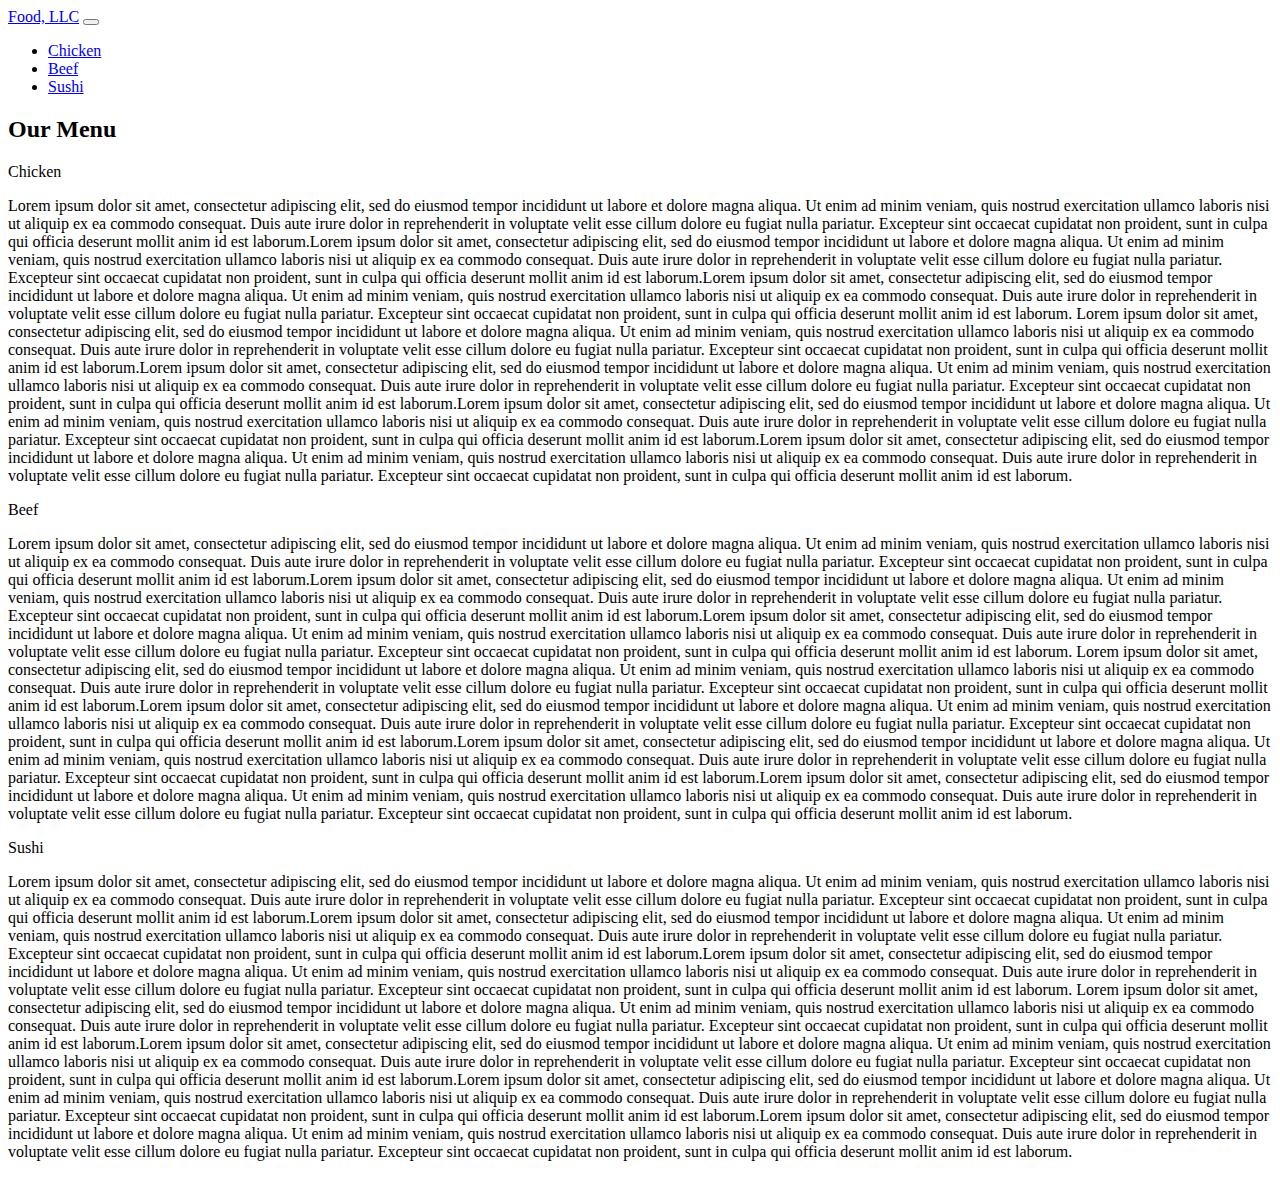
==== index.html @ 2a6af8a6 "Update index.html" ====
<!doctype html>
	<html>
	<head>
		<meta charset="utf-8">
		<meta http-equiv="X-UA-Comatible" content="IE=edge">
		<meta name="viewport" content="width=device-width, initial-scale=1">
		<title>Restaurant</title>
		<link rel="stylesheet" href="css/bootstrap.min.css">
		<link rel="stylesheet" href="styles.css">
	</head>
	<body>
		<nav class="navbar navbar-expand-lg navbar-light bg-light">
  <a class="navbar-brand" href="#">Food, LLC</a>
  <button class="navbar-toggler" type="button" data-toggle="collapse" data-target="#navbarNav" aria-controls="navbarNav" aria-expanded="false" aria-label="Toggle navigation">
    <span class="navbar-toggler-icon"></span>
  </button>
  <div class="collapse navbar-collapse" id="navbarNav">
    <ul class="navbar-nav">
      <li class="nav-item active">
        <a class="nav-link" href="#p1">Chicken</a>
      </li>
      <li class="nav-item">
        <a class="nav-link" href="#p2">Beef</a>
      </li>
      <li class="nav-item">
        <a class="nav-link" href="#p3">Sushi</a>
      </li>
    </ul>
  </div>
</nav>
<h2>Our Menu</h2>
<div id="p1">
	<p id="title">Chicken</p>
	<p>Lorem ipsum dolor sit amet, consectetur adipiscing elit, sed do eiusmod tempor incididunt ut labore et dolore magna aliqua. Ut enim ad minim veniam, quis nostrud exercitation ullamco laboris nisi ut aliquip ex ea commodo consequat. Duis aute irure dolor in reprehenderit in voluptate velit esse cillum dolore eu fugiat nulla pariatur. Excepteur sint occaecat cupidatat non proident, sunt in culpa qui officia deserunt mollit anim id est laborum.Lorem ipsum dolor sit amet, consectetur adipiscing elit, sed do eiusmod tempor incididunt ut labore et dolore magna aliqua. Ut enim ad minim veniam, quis nostrud exercitation ullamco laboris nisi ut aliquip ex ea commodo consequat. Duis aute irure dolor in reprehenderit in voluptate velit esse cillum dolore eu fugiat nulla pariatur. Excepteur sint occaecat cupidatat non proident, sunt in culpa qui officia deserunt mollit anim id est laborum.Lorem ipsum dolor sit amet, consectetur adipiscing elit, sed do eiusmod tempor incididunt ut labore et dolore magna aliqua. Ut enim ad minim veniam, quis nostrud exercitation ullamco laboris nisi ut aliquip ex ea commodo consequat. Duis aute irure dolor in reprehenderit in voluptate velit esse cillum dolore eu fugiat nulla pariatur. Excepteur sint occaecat cupidatat non proident, sunt in culpa qui officia deserunt mollit anim id est laborum.
	Lorem ipsum dolor sit amet, consectetur adipiscing elit, sed do eiusmod tempor incididunt ut labore et dolore magna aliqua. Ut enim ad minim veniam, quis nostrud exercitation ullamco laboris nisi ut aliquip ex ea commodo consequat. Duis aute irure dolor in reprehenderit in voluptate velit esse cillum dolore eu fugiat nulla pariatur. Excepteur sint occaecat cupidatat non proident, sunt in culpa qui officia deserunt mollit anim id est laborum.Lorem ipsum dolor sit amet, consectetur adipiscing elit, sed do eiusmod tempor incididunt ut labore et dolore magna aliqua. Ut enim ad minim veniam, quis nostrud exercitation ullamco laboris nisi ut aliquip ex ea commodo consequat. Duis aute irure dolor in reprehenderit in voluptate velit esse cillum dolore eu fugiat nulla pariatur. Excepteur sint occaecat cupidatat non proident, sunt in culpa qui officia deserunt mollit anim id est laborum.Lorem ipsum dolor sit amet, consectetur adipiscing elit, sed do eiusmod tempor incididunt ut labore et dolore magna aliqua. Ut enim ad minim veniam, quis nostrud exercitation ullamco laboris nisi ut aliquip ex ea commodo consequat. Duis aute irure dolor in reprehenderit in voluptate velit esse cillum dolore eu fugiat nulla pariatur. Excepteur sint occaecat cupidatat non proident, sunt in culpa qui officia deserunt mollit anim id est laborum.Lorem ipsum dolor sit amet, consectetur adipiscing elit, sed do eiusmod tempor incididunt ut labore et dolore magna aliqua. Ut enim ad minim veniam, quis nostrud exercitation ullamco laboris nisi ut aliquip ex ea commodo consequat. Duis aute irure dolor in reprehenderit in voluptate velit esse cillum dolore eu fugiat nulla pariatur. Excepteur sint occaecat cupidatat non proident, sunt in culpa qui officia deserunt mollit anim id est laborum.</p>
</div>
<div id="p2">
	<p id="title">Beef</p>
	<p>Lorem ipsum dolor sit amet, consectetur adipiscing elit, sed do eiusmod tempor incididunt ut labore et dolore magna aliqua. Ut enim ad minim veniam, quis nostrud exercitation ullamco laboris nisi ut aliquip ex ea commodo consequat. Duis aute irure dolor in reprehenderit in voluptate velit esse cillum dolore eu fugiat nulla pariatur. Excepteur sint occaecat cupidatat non proident, sunt in culpa qui officia deserunt mollit anim id est laborum.Lorem ipsum dolor sit amet, consectetur adipiscing elit, sed do eiusmod tempor incididunt ut labore et dolore magna aliqua. Ut enim ad minim veniam, quis nostrud exercitation ullamco laboris nisi ut aliquip ex ea commodo consequat. Duis aute irure dolor in reprehenderit in voluptate velit esse cillum dolore eu fugiat nulla pariatur. Excepteur sint occaecat cupidatat non proident, sunt in culpa qui officia deserunt mollit anim id est laborum.Lorem ipsum dolor sit amet, consectetur adipiscing elit, sed do eiusmod tempor incididunt ut labore et dolore magna aliqua. Ut enim ad minim veniam, quis nostrud exercitation ullamco laboris nisi ut aliquip ex ea commodo consequat. Duis aute irure dolor in reprehenderit in voluptate velit esse cillum dolore eu fugiat nulla pariatur. Excepteur sint occaecat cupidatat non proident, sunt in culpa qui officia deserunt mollit anim id est laborum.
	Lorem ipsum dolor sit amet, consectetur adipiscing elit, sed do eiusmod tempor incididunt ut labore et dolore magna aliqua. Ut enim ad minim veniam, quis nostrud exercitation ullamco laboris nisi ut aliquip ex ea commodo consequat. Duis aute irure dolor in reprehenderit in voluptate velit esse cillum dolore eu fugiat nulla pariatur. Excepteur sint occaecat cupidatat non proident, sunt in culpa qui officia deserunt mollit anim id est laborum.Lorem ipsum dolor sit amet, consectetur adipiscing elit, sed do eiusmod tempor incididunt ut labore et dolore magna aliqua. Ut enim ad minim veniam, quis nostrud exercitation ullamco laboris nisi ut aliquip ex ea commodo consequat. Duis aute irure dolor in reprehenderit in voluptate velit esse cillum dolore eu fugiat nulla pariatur. Excepteur sint occaecat cupidatat non proident, sunt in culpa qui officia deserunt mollit anim id est laborum.Lorem ipsum dolor sit amet, consectetur adipiscing elit, sed do eiusmod tempor incididunt ut labore et dolore magna aliqua. Ut enim ad minim veniam, quis nostrud exercitation ullamco laboris nisi ut aliquip ex ea commodo consequat. Duis aute irure dolor in reprehenderit in voluptate velit esse cillum dolore eu fugiat nulla pariatur. Excepteur sint occaecat cupidatat non proident, sunt in culpa qui officia deserunt mollit anim id est laborum.Lorem ipsum dolor sit amet, consectetur adipiscing elit, sed do eiusmod tempor incididunt ut labore et dolore magna aliqua. Ut enim ad minim veniam, quis nostrud exercitation ullamco laboris nisi ut aliquip ex ea commodo consequat. Duis aute irure dolor in reprehenderit in voluptate velit esse cillum dolore eu fugiat nulla pariatur. Excepteur sint occaecat cupidatat non proident, sunt in culpa qui officia deserunt mollit anim id est laborum.</p>
</div>
<div id="p3">
	<p id="title">Sushi</p>
	<p>Lorem ipsum dolor sit amet, consectetur adipiscing elit, sed do eiusmod tempor incididunt ut labore et dolore magna aliqua. Ut enim ad minim veniam, quis nostrud exercitation ullamco laboris nisi ut aliquip ex ea commodo consequat. Duis aute irure dolor in reprehenderit in voluptate velit esse cillum dolore eu fugiat nulla pariatur. Excepteur sint occaecat cupidatat non proident, sunt in culpa qui officia deserunt mollit anim id est laborum.Lorem ipsum dolor sit amet, consectetur adipiscing elit, sed do eiusmod tempor incididunt ut labore et dolore magna aliqua. Ut enim ad minim veniam, quis nostrud exercitation ullamco laboris nisi ut aliquip ex ea commodo consequat. Duis aute irure dolor in reprehenderit in voluptate velit esse cillum dolore eu fugiat nulla pariatur. Excepteur sint occaecat cupidatat non proident, sunt in culpa qui officia deserunt mollit anim id est laborum.Lorem ipsum dolor sit amet, consectetur adipiscing elit, sed do eiusmod tempor incididunt ut labore et dolore magna aliqua. Ut enim ad minim veniam, quis nostrud exercitation ullamco laboris nisi ut aliquip ex ea commodo consequat. Duis aute irure dolor in reprehenderit in voluptate velit esse cillum dolore eu fugiat nulla pariatur. Excepteur sint occaecat cupidatat non proident, sunt in culpa qui officia deserunt mollit anim id est laborum.
	Lorem ipsum dolor sit amet, consectetur adipiscing elit, sed do eiusmod tempor incididunt ut labore et dolore magna aliqua. Ut enim ad minim veniam, quis nostrud exercitation ullamco laboris nisi ut aliquip ex ea commodo consequat. Duis aute irure dolor in reprehenderit in voluptate velit esse cillum dolore eu fugiat nulla pariatur. Excepteur sint occaecat cupidatat non proident, sunt in culpa qui officia deserunt mollit anim id est laborum.Lorem ipsum dolor sit amet, consectetur adipiscing elit, sed do eiusmod tempor incididunt ut labore et dolore magna aliqua. Ut enim ad minim veniam, quis nostrud exercitation ullamco laboris nisi ut aliquip ex ea commodo consequat. Duis aute irure dolor in reprehenderit in voluptate velit esse cillum dolore eu fugiat nulla pariatur. Excepteur sint occaecat cupidatat non proident, sunt in culpa qui officia deserunt mollit anim id est laborum.Lorem ipsum dolor sit amet, consectetur adipiscing elit, sed do eiusmod tempor incididunt ut labore et dolore magna aliqua. Ut enim ad minim veniam, quis nostrud exercitation ullamco laboris nisi ut aliquip ex ea commodo consequat. Duis aute irure dolor in reprehenderit in voluptate velit esse cillum dolore eu fugiat nulla pariatur. Excepteur sint occaecat cupidatat non proident, sunt in culpa qui officia deserunt mollit anim id est laborum.Lorem ipsum dolor sit amet, consectetur adipiscing elit, sed do eiusmod tempor incididunt ut labore et dolore magna aliqua. Ut enim ad minim veniam, quis nostrud exercitation ullamco laboris nisi ut aliquip ex ea commodo consequat. Duis aute irure dolor in reprehenderit in voluptate velit esse cillum dolore eu fugiat nulla pariatur. Excepteur sint occaecat cupidatat non proident, sunt in culpa qui officia deserunt mollit anim id est laborum.</p>
</div>

		<script src="js/jquery.min.js"></script>
		<script src="js/bootstrap.bundle.min.js"></script>
		<srcipt src="js/script.js"></srcipt>
	</body>
	</html>
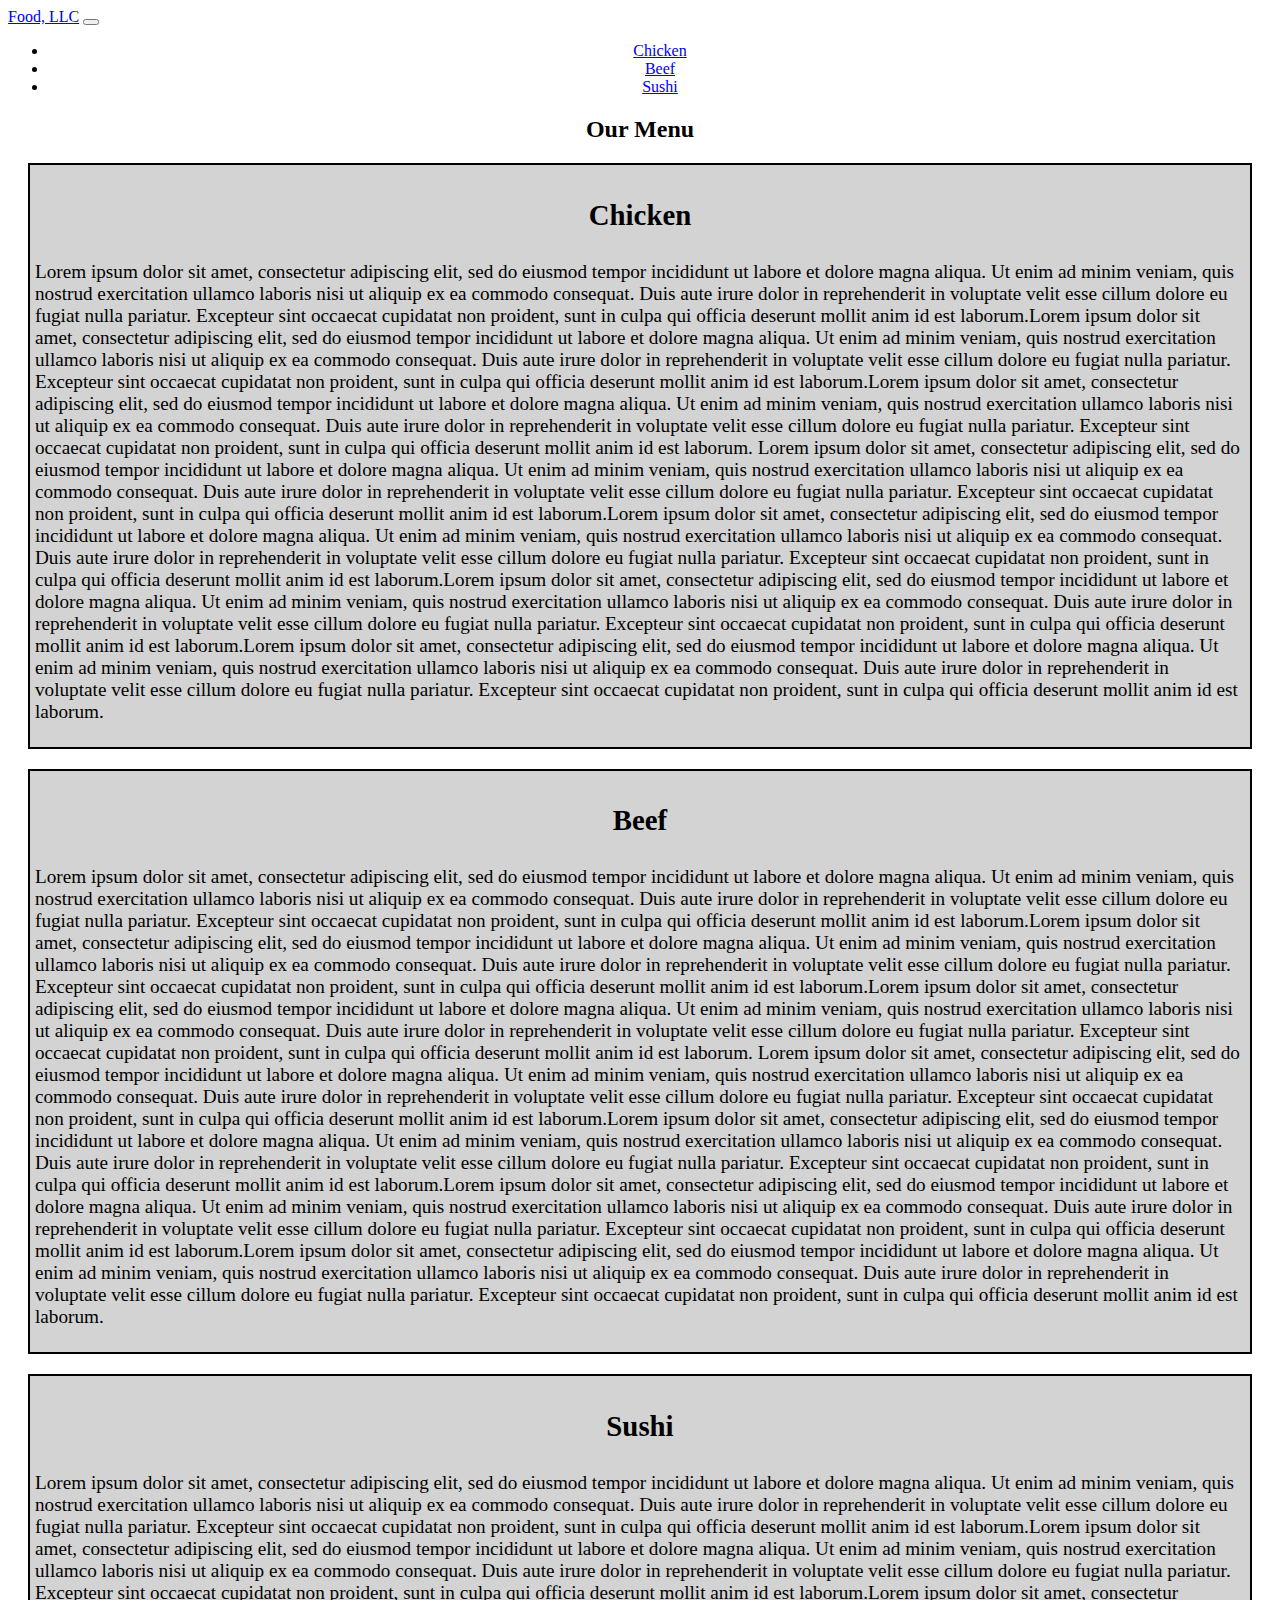
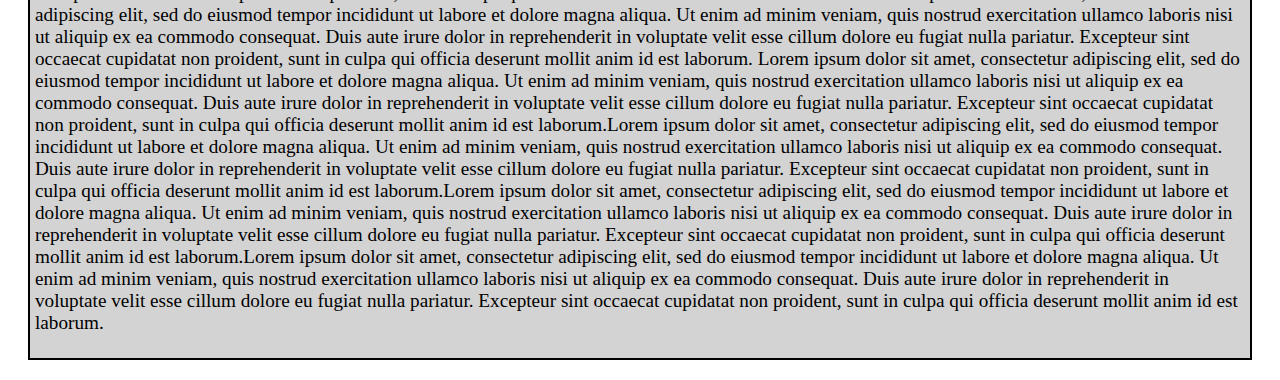
==== commit 9ee43559: "Update index.html" ====
--- a/index.html
+++ b/index.html
@@ -6,7 +6,7 @@
 		<meta name="viewport" content="width=device-width, initial-scale=1">
 		<title>Restaurant</title>
 		<link rel="stylesheet" href="css/bootstrap.min.css">
-		<link rel="stylesheet" href="styles.css">
+		<link rel="stylesheet" href="assignment.css">
 	</head>
 	<body>
 		<nav class="navbar navbar-expand-lg navbar-light bg-light">
--- a/assignment.css
+++ b/assignment.css
@@ -0,0 +1,36 @@
+li{
+	text-align: center;
+}
+h2{
+	text-align: center;
+	font-family: 'Comic Sans MS',cursive;
+}
+#p1{
+	width: "90%";
+	margin: 20px;
+	border: 2px solid black;
+	padding: 5px;
+	background-color: lightgrey;
+	font-size: 120%;
+}
+#p2{
+	width: "90%";
+	margin: 20px;
+	border: 2px solid black;
+	padding: 5px;
+	background-color: lightgrey;
+	font-size: 120%;
+}
+#p3{
+	width: "90%";
+	margin: 20px;
+	border: 2px solid black;
+	padding: 5px;
+	background-color: lightgrey;
+	font-size: 120%;
+}
+#title{
+	font-size: 150%;
+	text-align: center;
+	font-weight: bold;
+}
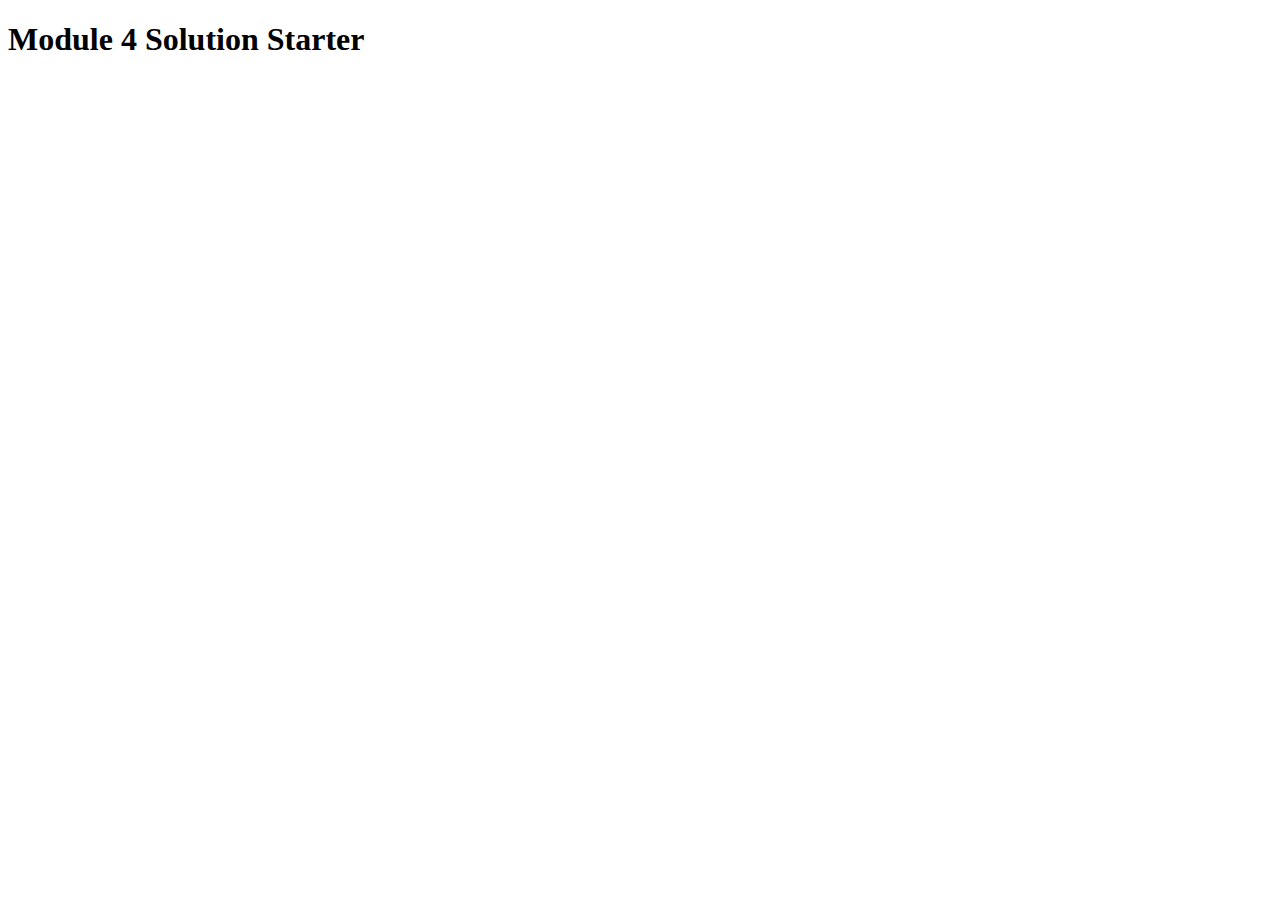
==== commit afe1efd2: "Add files via upload" ====
--- a/index.html
+++ b/index.html
@@ -1,54 +1,13 @@
-<!doctype html>
-	<html>
-	<head>
-		<meta charset="utf-8">
-		<meta http-equiv="X-UA-Comatible" content="IE=edge">
-		<meta name="viewport" content="width=device-width, initial-scale=1">
-		<title>Restaurant</title>
-		<link rel="stylesheet" href="css/bootstrap.min.css">
-		<link rel="stylesheet" href="assignment.css">
-	</head>
-	<body>
-		<nav class="navbar navbar-expand-lg navbar-light bg-light">
-  <a class="navbar-brand" href="#">Food, LLC</a>
-  <button class="navbar-toggler" type="button" data-toggle="collapse" data-target="#navbarNav" aria-controls="navbarNav" aria-expanded="false" aria-label="Toggle navigation">
-    <span class="navbar-toggler-icon"></span>
-  </button>
-  <div class="collapse navbar-collapse" id="navbarNav">
-    <ul class="navbar-nav">
-      <li class="nav-item active">
-        <a class="nav-link" href="#p1">Chicken</a>
-      </li>
-      <li class="nav-item">
-        <a class="nav-link" href="#p2">Beef</a>
-      </li>
-      <li class="nav-item">
-        <a class="nav-link" href="#p3">Sushi</a>
-      </li>
-    </ul>
-  </div>
-</nav>
-<h2>Our Menu</h2>
-<div id="p1">
-	<p id="title">Chicken</p>
-	<p>Lorem ipsum dolor sit amet, consectetur adipiscing elit, sed do eiusmod tempor incididunt ut labore et dolore magna aliqua. Ut enim ad minim veniam, quis nostrud exercitation ullamco laboris nisi ut aliquip ex ea commodo consequat. Duis aute irure dolor in reprehenderit in voluptate velit esse cillum dolore eu fugiat nulla pariatur. Excepteur sint occaecat cupidatat non proident, sunt in culpa qui officia deserunt mollit anim id est laborum.Lorem ipsum dolor sit amet, consectetur adipiscing elit, sed do eiusmod tempor incididunt ut labore et dolore magna aliqua. Ut enim ad minim veniam, quis nostrud exercitation ullamco laboris nisi ut aliquip ex ea commodo consequat. Duis aute irure dolor in reprehenderit in voluptate velit esse cillum dolore eu fugiat nulla pariatur. Excepteur sint occaecat cupidatat non proident, sunt in culpa qui officia deserunt mollit anim id est laborum.Lorem ipsum dolor sit amet, consectetur adipiscing elit, sed do eiusmod tempor incididunt ut labore et dolore magna aliqua. Ut enim ad minim veniam, quis nostrud exercitation ullamco laboris nisi ut aliquip ex ea commodo consequat. Duis aute irure dolor in reprehenderit in voluptate velit esse cillum dolore eu fugiat nulla pariatur. Excepteur sint occaecat cupidatat non proident, sunt in culpa qui officia deserunt mollit anim id est laborum.
-	Lorem ipsum dolor sit amet, consectetur adipiscing elit, sed do eiusmod tempor incididunt ut labore et dolore magna aliqua. Ut enim ad minim veniam, quis nostrud exercitation ullamco laboris nisi ut aliquip ex ea commodo consequat. Duis aute irure dolor in reprehenderit in voluptate velit esse cillum dolore eu fugiat nulla pariatur. Excepteur sint occaecat cupidatat non proident, sunt in culpa qui officia deserunt mollit anim id est laborum.Lorem ipsum dolor sit amet, consectetur adipiscing elit, sed do eiusmod tempor incididunt ut labore et dolore magna aliqua. Ut enim ad minim veniam, quis nostrud exercitation ullamco laboris nisi ut aliquip ex ea commodo consequat. Duis aute irure dolor in reprehenderit in voluptate velit esse cillum dolore eu fugiat nulla pariatur. Excepteur sint occaecat cupidatat non proident, sunt in culpa qui officia deserunt mollit anim id est laborum.Lorem ipsum dolor sit amet, consectetur adipiscing elit, sed do eiusmod tempor incididunt ut labore et dolore magna aliqua. Ut enim ad minim veniam, quis nostrud exercitation ullamco laboris nisi ut aliquip ex ea commodo consequat. Duis aute irure dolor in reprehenderit in voluptate velit esse cillum dolore eu fugiat nulla pariatur. Excepteur sint occaecat cupidatat non proident, sunt in culpa qui officia deserunt mollit anim id est laborum.Lorem ipsum dolor sit amet, consectetur adipiscing elit, sed do eiusmod tempor incididunt ut labore et dolore magna aliqua. Ut enim ad minim veniam, quis nostrud exercitation ullamco laboris nisi ut aliquip ex ea commodo consequat. Duis aute irure dolor in reprehenderit in voluptate velit esse cillum dolore eu fugiat nulla pariatur. Excepteur sint occaecat cupidatat non proident, sunt in culpa qui officia deserunt mollit anim id est laborum.</p>
-</div>
-<div id="p2">
-	<p id="title">Beef</p>
-	<p>Lorem ipsum dolor sit amet, consectetur adipiscing elit, sed do eiusmod tempor incididunt ut labore et dolore magna aliqua. Ut enim ad minim veniam, quis nostrud exercitation ullamco laboris nisi ut aliquip ex ea commodo consequat. Duis aute irure dolor in reprehenderit in voluptate velit esse cillum dolore eu fugiat nulla pariatur. Excepteur sint occaecat cupidatat non proident, sunt in culpa qui officia deserunt mollit anim id est laborum.Lorem ipsum dolor sit amet, consectetur adipiscing elit, sed do eiusmod tempor incididunt ut labore et dolore magna aliqua. Ut enim ad minim veniam, quis nostrud exercitation ullamco laboris nisi ut aliquip ex ea commodo consequat. Duis aute irure dolor in reprehenderit in voluptate velit esse cillum dolore eu fugiat nulla pariatur. Excepteur sint occaecat cupidatat non proident, sunt in culpa qui officia deserunt mollit anim id est laborum.Lorem ipsum dolor sit amet, consectetur adipiscing elit, sed do eiusmod tempor incididunt ut labore et dolore magna aliqua. Ut enim ad minim veniam, quis nostrud exercitation ullamco laboris nisi ut aliquip ex ea commodo consequat. Duis aute irure dolor in reprehenderit in voluptate velit esse cillum dolore eu fugiat nulla pariatur. Excepteur sint occaecat cupidatat non proident, sunt in culpa qui officia deserunt mollit anim id est laborum.
-	Lorem ipsum dolor sit amet, consectetur adipiscing elit, sed do eiusmod tempor incididunt ut labore et dolore magna aliqua. Ut enim ad minim veniam, quis nostrud exercitation ullamco laboris nisi ut aliquip ex ea commodo consequat. Duis aute irure dolor in reprehenderit in voluptate velit esse cillum dolore eu fugiat nulla pariatur. Excepteur sint occaecat cupidatat non proident, sunt in culpa qui officia deserunt mollit anim id est laborum.Lorem ipsum dolor sit amet, consectetur adipiscing elit, sed do eiusmod tempor incididunt ut labore et dolore magna aliqua. Ut enim ad minim veniam, quis nostrud exercitation ullamco laboris nisi ut aliquip ex ea commodo consequat. Duis aute irure dolor in reprehenderit in voluptate velit esse cillum dolore eu fugiat nulla pariatur. Excepteur sint occaecat cupidatat non proident, sunt in culpa qui officia deserunt mollit anim id est laborum.Lorem ipsum dolor sit amet, consectetur adipiscing elit, sed do eiusmod tempor incididunt ut labore et dolore magna aliqua. Ut enim ad minim veniam, quis nostrud exercitation ullamco laboris nisi ut aliquip ex ea commodo consequat. Duis aute irure dolor in reprehenderit in voluptate velit esse cillum dolore eu fugiat nulla pariatur. Excepteur sint occaecat cupidatat non proident, sunt in culpa qui officia deserunt mollit anim id est laborum.Lorem ipsum dolor sit amet, consectetur adipiscing elit, sed do eiusmod tempor incididunt ut labore et dolore magna aliqua. Ut enim ad minim veniam, quis nostrud exercitation ullamco laboris nisi ut aliquip ex ea commodo consequat. Duis aute irure dolor in reprehenderit in voluptate velit esse cillum dolore eu fugiat nulla pariatur. Excepteur sint occaecat cupidatat non proident, sunt in culpa qui officia deserunt mollit anim id est laborum.</p>
-</div>
-<div id="p3">
-	<p id="title">Sushi</p>
-	<p>Lorem ipsum dolor sit amet, consectetur adipiscing elit, sed do eiusmod tempor incididunt ut labore et dolore magna aliqua. Ut enim ad minim veniam, quis nostrud exercitation ullamco laboris nisi ut aliquip ex ea commodo consequat. Duis aute irure dolor in reprehenderit in voluptate velit esse cillum dolore eu fugiat nulla pariatur. Excepteur sint occaecat cupidatat non proident, sunt in culpa qui officia deserunt mollit anim id est laborum.Lorem ipsum dolor sit amet, consectetur adipiscing elit, sed do eiusmod tempor incididunt ut labore et dolore magna aliqua. Ut enim ad minim veniam, quis nostrud exercitation ullamco laboris nisi ut aliquip ex ea commodo consequat. Duis aute irure dolor in reprehenderit in voluptate velit esse cillum dolore eu fugiat nulla pariatur. Excepteur sint occaecat cupidatat non proident, sunt in culpa qui officia deserunt mollit anim id est laborum.Lorem ipsum dolor sit amet, consectetur adipiscing elit, sed do eiusmod tempor incididunt ut labore et dolore magna aliqua. Ut enim ad minim veniam, quis nostrud exercitation ullamco laboris nisi ut aliquip ex ea commodo consequat. Duis aute irure dolor in reprehenderit in voluptate velit esse cillum dolore eu fugiat nulla pariatur. Excepteur sint occaecat cupidatat non proident, sunt in culpa qui officia deserunt mollit anim id est laborum.
-	Lorem ipsum dolor sit amet, consectetur adipiscing elit, sed do eiusmod tempor incididunt ut labore et dolore magna aliqua. Ut enim ad minim veniam, quis nostrud exercitation ullamco laboris nisi ut aliquip ex ea commodo consequat. Duis aute irure dolor in reprehenderit in voluptate velit esse cillum dolore eu fugiat nulla pariatur. Excepteur sint occaecat cupidatat non proident, sunt in culpa qui officia deserunt mollit anim id est laborum.Lorem ipsum dolor sit amet, consectetur adipiscing elit, sed do eiusmod tempor incididunt ut labore et dolore magna aliqua. Ut enim ad minim veniam, quis nostrud exercitation ullamco laboris nisi ut aliquip ex ea commodo consequat. Duis aute irure dolor in reprehenderit in voluptate velit esse cillum dolore eu fugiat nulla pariatur. Excepteur sint occaecat cupidatat non proident, sunt in culpa qui officia deserunt mollit anim id est laborum.Lorem ipsum dolor sit amet, consectetur adipiscing elit, sed do eiusmod tempor incididunt ut labore et dolore magna aliqua. Ut enim ad minim veniam, quis nostrud exercitation ullamco laboris nisi ut aliquip ex ea commodo consequat. Duis aute irure dolor in reprehenderit in voluptate velit esse cillum dolore eu fugiat nulla pariatur. Excepteur sint occaecat cupidatat non proident, sunt in culpa qui officia deserunt mollit anim id est laborum.Lorem ipsum dolor sit amet, consectetur adipiscing elit, sed do eiusmod tempor incididunt ut labore et dolore magna aliqua. Ut enim ad minim veniam, quis nostrud exercitation ullamco laboris nisi ut aliquip ex ea commodo consequat. Duis aute irure dolor in reprehenderit in voluptate velit esse cillum dolore eu fugiat nulla pariatur. Excepteur sint occaecat cupidatat non proident, sunt in culpa qui officia deserunt mollit anim id est laborum.</p>
-</div>
-
-		<script src="js/jquery.min.js"></script>
-		<script src="js/bootstrap.bundle.min.js"></script>
-		<srcipt src="js/script.js"></srcipt>
-	</body>
-	</html>
-		
-		
+<!DOCTYPE html>
+<html>
+<head>
+  <meta charset="utf-8">
+  <title>Module 4 Solution Starter</title>
+  <script src="SpeakHello.js"></script>
+  <script src="SpeakGoodBye.js"></script>
+  <script src="script.js"></script>
+</head>
+<body>
+  <h1>Module 4 Solution Starter</h1>
+</body>
+</html>